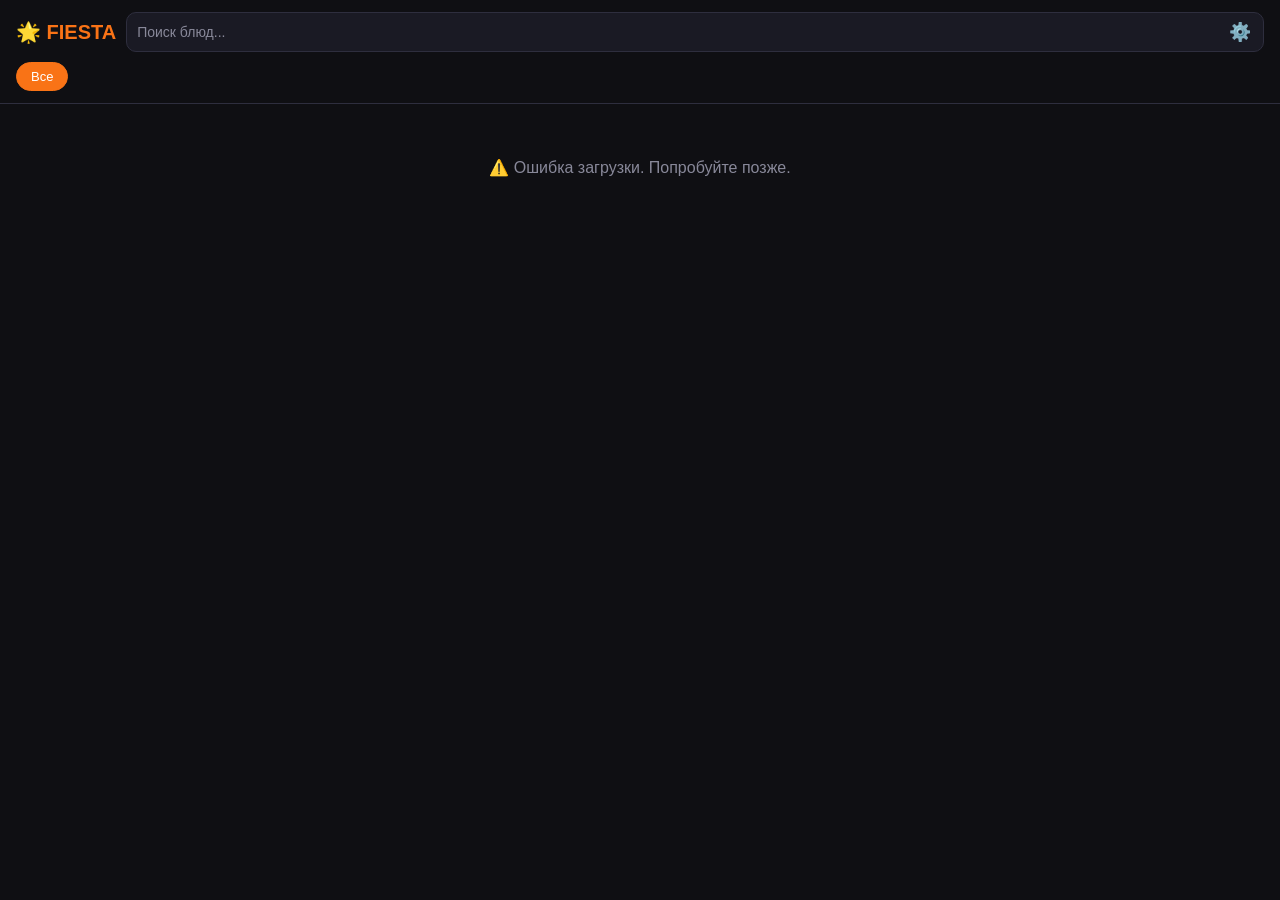
==== web_app/index.html @ f1da1c7e "salom" ====
<!DOCTYPE html>
<html lang="ru">
<head>
  <meta charset="UTF-8" />
  <meta name="viewport" content="width=device-width, initial-scale=1.0" />
  <title>FIESTA — Заказать</title>
  <script src="https://telegram.org/js/telegram-web-app.js"></script>
  <link rel="stylesheet" href="style.css" />
</head>
<body>
  <div id="app">
    <!-- HEADER -->
    <header class="header">
      <div class="header-top">
        <h1 class="logo">🌟 FIESTA</h1>
        <div class="search-wrap">
          <input type="text" id="searchInput" placeholder="Поиск блюд..." class="search-input" />
          <button class="filter-btn" id="filterBtn" title="Фильтры">⚙️</button>
        </div>
      </div>
      <!-- Categories -->
      <div class="categories-scroll" id="categoriesScroll">
        <button class="cat-btn active" data-id="all">Все</button>
      </div>
    </header>

    <!-- FILTER MODAL -->
    <div class="modal-overlay" id="filterModal" style="display:none">
      <div class="modal">
        <div class="modal-header">
          <span>🔽 Фильтр</span>
          <button class="close-btn" id="closeFilterBtn">✕</button>
        </div>
        <div class="modal-body">
          <label class="radio-label">
            <input type="radio" name="sort" value="" checked> По умолчанию
          </label>
          <label class="radio-label">
            <input type="radio" name="sort" value="rating"> ⭐ По рейтингу
          </label>
          <label class="radio-label">
            <input type="radio" name="sort" value="new"> 🆕 Новинки
          </label>
          <label class="radio-label">
            <input type="radio" name="sort" value="price_asc"> 💸 Сначала дешевле
          </label>
          <label class="radio-label">
            <input type="radio" name="sort" value="price_desc"> 💎 Сначала дороже
          </label>
        </div>
        <button class="apply-btn" id="applyFilter">Применить</button>
      </div>
    </div>

    <!-- FOODS GRID -->
    <main class="foods-container" id="foodsContainer">
      <div class="loading" id="loadingEl">Загрузка...</div>
    </main>

    <!-- CART PANEL -->
    <div class="cart-panel" id="cartPanel" style="display:none">
      <div class="cart-info">
        <span class="cart-count" id="cartCount">0</span>
        <span class="cart-label">Корзина</span>
        <span class="cart-total" id="cartTotal">0 сум</span>
      </div>
      <button class="checkout-btn" id="checkoutBtn">Оформить →</button>
    </div>

    <!-- CHECKOUT MODAL -->
    <div class="modal-overlay" id="checkoutModal" style="display:none">
      <div class="modal checkout-modal">
        <div class="modal-header">
          <span>🛍 Оформление заказа</span>
          <button class="close-btn" id="closeCheckoutBtn">✕</button>
        </div>
        <div class="modal-body checkout-body">
          <div class="form-group">
            <label>👤 Ваше имя</label>
            <input type="text" id="customerName" class="form-input" placeholder="Имя" />
          </div>
          <div class="form-group">
            <label>📞 Телефон</label>
            <input type="tel" id="customerPhone" class="form-input" placeholder="+998 XX XXX XX XX" />
          </div>
          <div class="form-group">
            <label>💬 Комментарий (необязательно)</label>
            <textarea id="customerComment" class="form-input" rows="2" placeholder="Ваш комментарий..."></textarea>
          </div>
          <div class="form-group">
            <label>🎁 Промо-код</label>
            <div class="promo-row">
              <input type="text" id="promoInput" class="form-input" placeholder="Введите код" />
              <button class="promo-apply-btn" id="promoApplyBtn">Применить</button>
            </div>
            <div id="promoResult" class="promo-result"></div>
          </div>
          <div class="form-group">
            <label>📍 Местоположение</label>
            <button class="geo-btn" id="geoBtn">📍 Определить локацию</button>
            <div id="geoStatus" class="geo-status"></div>
          </div>

          <!-- Cart items -->
          <div class="cart-items-list" id="cartItemsList"></div>

          <div class="order-total-row">
            <span>Итого:</span>
            <span class="order-total-value" id="orderTotalValue">0 сум</span>
          </div>
          <div class="order-discount-row" id="discountRow" style="display:none">
            <span>Скидка:</span>
            <span class="order-discount-value" id="discountValue">0 сум</span>
          </div>
          <div class="order-final-row" id="finalRow" style="display:none">
            <span>К оплате:</span>
            <span class="order-final-value" id="finalValue">0 сум</span>
          </div>
        </div>
        <button class="submit-btn" id="submitOrderBtn">✅ Подтвердить заказ</button>
      </div>
    </div>
  </div>

  <script src="script.js"></script>
</body>
</html>
---- web_app/style.css ----
/* =========== RESET & BASE =========== */
*, *::before, *::after { box-sizing: border-box; margin: 0; padding: 0; }

:root {
  --bg: #0f0f13;
  --surface: #1a1a24;
  --surface2: #22222f;
  --border: #2e2e3e;
  --primary: #f97316;
  --primary-dark: #ea6c0a;
  --text: #f0f0f5;
  --text-muted: #888899;
  --success: #22c55e;
  --danger: #ef4444;
  --radius: 14px;
  --radius-sm: 8px;
}

html, body { height: 100%; background: var(--bg); color: var(--text); font-family: -apple-system, BlinkMacSystemFont, 'Segoe UI', sans-serif; font-size: 15px; }

#app { display: flex; flex-direction: column; min-height: 100vh; }

/* =========== HEADER =========== */
.header { position: sticky; top: 0; z-index: 100; background: var(--bg); padding: 12px 16px 0; border-bottom: 1px solid var(--border); }
.header-top { display: flex; align-items: center; gap: 10px; margin-bottom: 10px; }
.logo { font-size: 20px; font-weight: 800; color: var(--primary); white-space: nowrap; }
.search-wrap { flex: 1; display: flex; align-items: center; gap: 8px; background: var(--surface); border: 1px solid var(--border); border-radius: 10px; padding: 6px 10px; }
.search-input { flex: 1; background: none; border: none; outline: none; color: var(--text); font-size: 14px; }
.search-input::placeholder { color: var(--text-muted); }
.filter-btn { background: none; border: none; cursor: pointer; font-size: 18px; padding: 2px; }

/* =========== CATEGORIES =========== */
.categories-scroll { display: flex; gap: 8px; overflow-x: auto; padding-bottom: 12px; scrollbar-width: none; }
.categories-scroll::-webkit-scrollbar { display: none; }
.cat-btn { flex-shrink: 0; padding: 6px 14px; border-radius: 20px; border: 1.5px solid var(--border); background: var(--surface); color: var(--text-muted); font-size: 13px; font-weight: 500; cursor: pointer; transition: all .2s; }
.cat-btn.active { background: var(--primary); border-color: var(--primary); color: #fff; }

/* =========== FOODS GRID =========== */
.foods-container { flex: 1; padding: 14px 12px 100px; display: grid; grid-template-columns: repeat(2, 1fr); gap: 12px; }
@media(min-width: 480px) { .foods-container { grid-template-columns: repeat(3, 1fr); } }
.loading { grid-column: 1/-1; text-align: center; color: var(--text-muted); padding: 40px 0; font-size: 16px; }

/* =========== FOOD CARD =========== */
.food-card { background: var(--surface); border-radius: var(--radius); overflow: hidden; display: flex; flex-direction: column; border: 1px solid var(--border); transition: transform .15s; }
.food-card:active { transform: scale(.97); }
.food-img { width: 100%; aspect-ratio: 4/3; object-fit: cover; background: var(--surface2); }
.food-img-placeholder { width: 100%; aspect-ratio: 4/3; display: flex; align-items: center; justify-content: center; font-size: 40px; background: var(--surface2); }
.food-info { padding: 10px 10px 8px; flex: 1; display: flex; flex-direction: column; gap: 4px; }
.food-badge { display: flex; gap: 4px; }
.badge-new { font-size: 10px; background: var(--primary); color: #fff; border-radius: 4px; padding: 1px 5px; font-weight: 600; }
.food-name { font-size: 13px; font-weight: 600; color: var(--text); line-height: 1.3; }
.food-desc { font-size: 11px; color: var(--text-muted); line-height: 1.3; -webkit-line-clamp: 2; display: -webkit-box; -webkit-box-orient: vertical; overflow: hidden; }
.food-bottom { display: flex; align-items: center; justify-content: space-between; margin-top: auto; padding-top: 8px; }
.food-price { font-size: 14px; font-weight: 700; color: var(--primary); }
.food-rating { font-size: 11px; color: var(--text-muted); }
.add-btn { background: var(--primary); color: #fff; border: none; border-radius: 8px; padding: 6px 12px; font-size: 13px; font-weight: 600; cursor: pointer; transition: background .2s; }
.add-btn:active { background: var(--primary-dark); }
.qty-ctrl { display: flex; align-items: center; gap: 8px; }
.qty-btn { background: var(--surface2); color: var(--text); border: 1px solid var(--border); border-radius: 6px; width: 28px; height: 28px; font-size: 16px; cursor: pointer; display: flex; align-items: center; justify-content: center; }
.qty-num { font-size: 14px; font-weight: 600; min-width: 18px; text-align: center; }

/* =========== CART PANEL =========== */
.cart-panel { position: fixed; bottom: 0; left: 0; right: 0; background: var(--surface); border-top: 1px solid var(--border); padding: 12px 16px; display: flex; align-items: center; gap: 12px; z-index: 200; }
.cart-info { display: flex; align-items: center; gap: 10px; flex: 1; }
.cart-count { background: var(--primary); color: #fff; border-radius: 50%; width: 28px; height: 28px; display: flex; align-items: center; justify-content: center; font-size: 13px; font-weight: 700; }
.cart-label { color: var(--text-muted); font-size: 14px; }
.cart-total { font-size: 15px; font-weight: 700; color: var(--text); margin-left: auto; }
.checkout-btn { background: var(--primary); color: #fff; border: none; border-radius: 10px; padding: 10px 20px; font-size: 14px; font-weight: 600; cursor: pointer; white-space: nowrap; }
.checkout-btn:disabled { opacity: .5; cursor: not-allowed; }

/* =========== MODAL =========== */
.modal-overlay { position: fixed; inset: 0; background: rgba(0,0,0,.7); z-index: 300; display: flex; align-items: flex-end; }
.modal { background: var(--surface); border-radius: var(--radius) var(--radius) 0 0; width: 100%; max-height: 90vh; overflow-y: auto; }
.modal-header { display: flex; align-items: center; justify-content: space-between; padding: 16px 20px 12px; border-bottom: 1px solid var(--border); font-size: 16px; font-weight: 600; position: sticky; top: 0; background: var(--surface); z-index: 1; }
.close-btn { background: none; border: none; color: var(--text-muted); font-size: 20px; cursor: pointer; padding: 4px; }
.modal-body { padding: 16px 20px; display: flex; flex-direction: column; gap: 14px; }

/* =========== FILTER MODAL =========== */
.radio-label { display: flex; align-items: center; gap: 10px; padding: 10px; background: var(--surface2); border-radius: var(--radius-sm); cursor: pointer; font-size: 14px; }
.radio-label input { accent-color: var(--primary); width: 16px; height: 16px; }
.apply-btn { margin: 16px 20px; background: var(--primary); color: #fff; border: none; border-radius: var(--radius-sm); padding: 14px; font-size: 15px; font-weight: 600; cursor: pointer; width: calc(100% - 40px); }

/* =========== CHECKOUT MODAL =========== */
.checkout-modal { max-height: 95vh; }
.checkout-body { padding-bottom: 8px; }
.form-group { display: flex; flex-direction: column; gap: 6px; }
.form-group label { font-size: 13px; color: var(--text-muted); font-weight: 500; }
.form-input { background: var(--surface2); border: 1.5px solid var(--border); border-radius: var(--radius-sm); padding: 10px 12px; color: var(--text); font-size: 14px; outline: none; width: 100%; transition: border-color .2s; }
.form-input:focus { border-color: var(--primary); }
textarea.form-input { resize: none; }
.promo-row { display: flex; gap: 8px; }
.promo-apply-btn { background: var(--surface2); border: 1.5px solid var(--border); color: var(--text); border-radius: var(--radius-sm); padding: 10px 14px; font-size: 13px; cursor: pointer; white-space: nowrap; }
.promo-result { font-size: 13px; min-height: 18px; }
.promo-result.success { color: var(--success); }
.promo-result.error { color: var(--danger); }
.geo-btn { background: var(--surface2); border: 1.5px solid var(--border); color: var(--text); border-radius: var(--radius-sm); padding: 10px 14px; font-size: 14px; cursor: pointer; width: 100%; text-align: left; }
.geo-status { font-size: 13px; color: var(--text-muted); min-height: 18px; }
.geo-status.ok { color: var(--success); }

/* =========== CART ITEMS =========== */
.cart-items-list { display: flex; flex-direction: column; gap: 8px; }
.cart-item-row { display: flex; align-items: center; gap: 10px; padding: 8px; background: var(--surface2); border-radius: var(--radius-sm); }
.cart-item-name { flex: 1; font-size: 13px; font-weight: 500; }
.cart-item-qty { font-size: 13px; color: var(--text-muted); }
.cart-item-price { font-size: 13px; font-weight: 600; color: var(--primary); }

/* =========== TOTALS =========== */
.order-total-row, .order-discount-row, .order-final-row { display: flex; justify-content: space-between; padding: 6px 0; font-size: 14px; border-top: 1px solid var(--border); }
.order-total-value { font-weight: 600; }
.order-discount-value { color: var(--success); font-weight: 600; }
.order-final-row { font-size: 16px; font-weight: 700; }
.order-final-value { color: var(--primary); }

.submit-btn { background: var(--primary); color: #fff; border: none; border-radius: 0 0 var(--radius) var(--radius); padding: 16px; font-size: 16px; font-weight: 700; cursor: pointer; width: 100%; position: sticky; bottom: 0; }
.submit-btn:active { background: var(--primary-dark); }
.submit-btn:disabled { opacity: .5; cursor: not-allowed; }

/* =========== EMPTY STATE =========== */
.empty-state { grid-column: 1/-1; text-align: center; color: var(--text-muted); padding: 40px 20px; }
.empty-state .emoji { font-size: 48px; margin-bottom: 12px; }
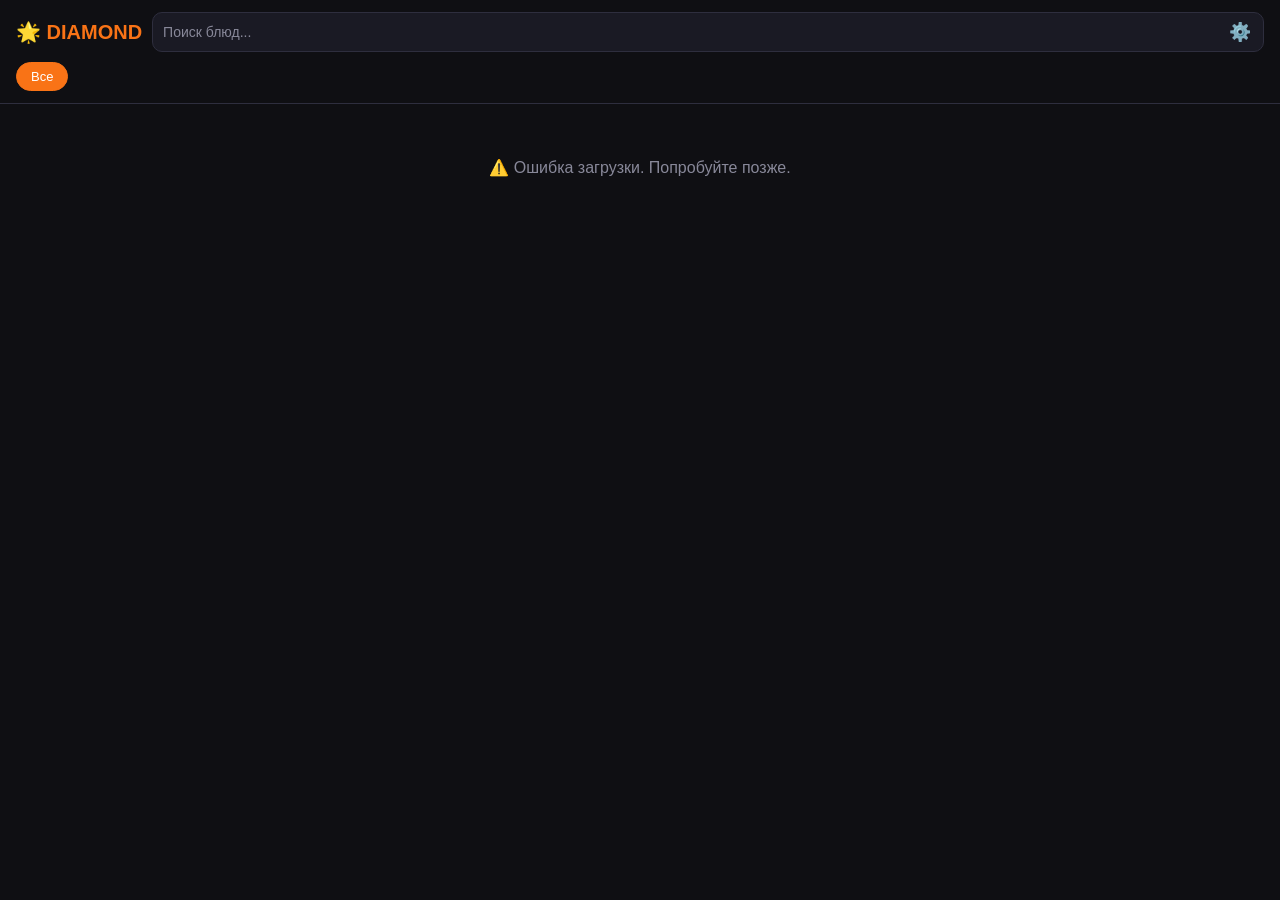
==== commit 950730c1: "Update index.html" ====
--- a/web_app/index.html
+++ b/web_app/index.html
@@ -3,7 +3,7 @@
 <head>
   <meta charset="UTF-8" />
   <meta name="viewport" content="width=device-width, initial-scale=1.0" />
-  <title>FIESTA — Заказать</title>
+  <title>DIAMOND — Заказать</title>
   <script src="https://telegram.org/js/telegram-web-app.js"></script>
   <link rel="stylesheet" href="style.css" />
 </head>
@@ -12,7 +12,7 @@
     <!-- HEADER -->
     <header class="header">
       <div class="header-top">
-        <h1 class="logo">🌟 FIESTA</h1>
+        <h1 class="logo">🌟 DIAMOND</h1>
         <div class="search-wrap">
           <input type="text" id="searchInput" placeholder="Поиск блюд..." class="search-input" />
           <button class="filter-btn" id="filterBtn" title="Фильтры">⚙️</button>
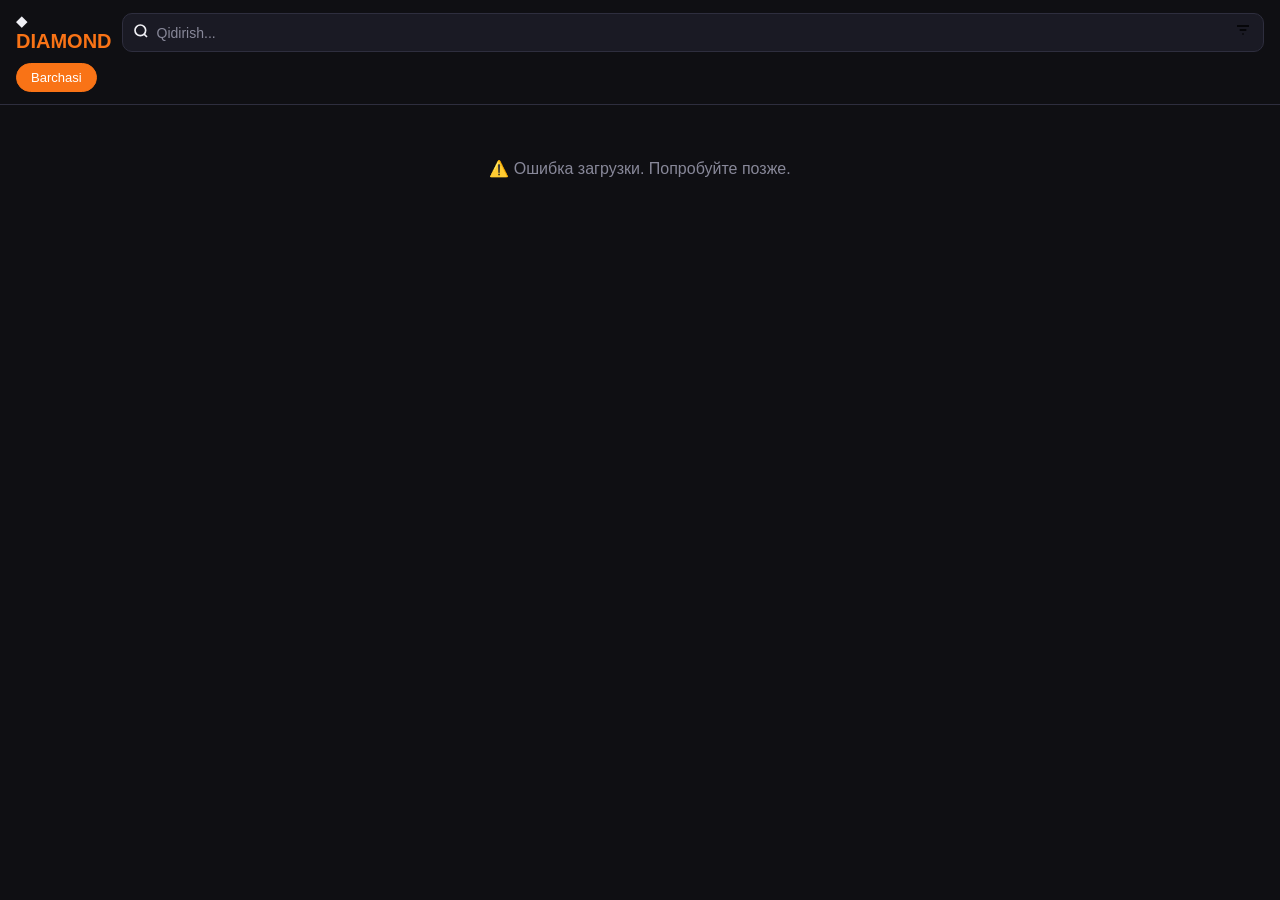
==== commit 97d06703: "Update index.html" ====
--- a/web_app/index.html
+++ b/web_app/index.html
@@ -5,6 +5,8 @@
   <meta name="viewport" content="width=device-width, initial-scale=1.0" />
   <title>DIAMOND — Заказать</title>
   <script src="https://telegram.org/js/telegram-web-app.js"></script>
+  <link rel="preconnect" href="https://fonts.googleapis.com">
+  <link href="https://fonts.googleapis.com/css2?family=Playfair+Display:wght@700;900&family=Plus+Jakarta+Sans:wght@400;500;600;700&display=swap" rel="stylesheet">
   <link rel="stylesheet" href="style.css" />
 </head>
 <body>
@@ -12,15 +14,22 @@
     <!-- HEADER -->
     <header class="header">
       <div class="header-top">
-        <h1 class="logo">🌟 DIAMOND</h1>
+        <div class="logo-wrap">
+          <span class="logo-icon">◆</span>
+          <h1 class="logo">DIAMOND</h1>
+        </div>
         <div class="search-wrap">
-          <input type="text" id="searchInput" placeholder="Поиск блюд..." class="search-input" />
-          <button class="filter-btn" id="filterBtn" title="Фильтры">⚙️</button>
+          <span class="search-icon">
+            <svg width="16" height="16" viewBox="0 0 24 24" fill="none" stroke="currentColor" stroke-width="2.5"><circle cx="11" cy="11" r="8"/><path d="m21 21-4.35-4.35"/></svg>
+          </span>
+          <input type="text" id="searchInput" placeholder="Qidirish..." class="search-input" />
+          <button class="filter-btn" id="filterBtn" title="Filtrlar">
+            <svg width="16" height="16" viewBox="0 0 24 24" fill="none" stroke="currentColor" stroke-width="2.5"><path d="M3 6h18M7 12h10M11 18h2"/></svg>
+          </button>
         </div>
       </div>
-      <!-- Categories -->
       <div class="categories-scroll" id="categoriesScroll">
-        <button class="cat-btn active" data-id="all">Все</button>
+        <button class="cat-btn active" data-id="all">Barchasi</button>
       </div>
     </header>
 
@@ -28,96 +37,93 @@
     <div class="modal-overlay" id="filterModal" style="display:none">
       <div class="modal">
         <div class="modal-header">
-          <span>🔽 Фильтр</span>
-          <button class="close-btn" id="closeFilterBtn">✕</button>
+          <span>Saralash</span>
+          <button class="close-btn" id="closeFilterBtn">
+            <svg width="18" height="18" viewBox="0 0 24 24" fill="none" stroke="currentColor" stroke-width="2.5"><path d="M18 6 6 18M6 6l12 12"/></svg>
+          </button>
         </div>
         <div class="modal-body">
-          <label class="radio-label">
-            <input type="radio" name="sort" value="" checked> По умолчанию
-          </label>
-          <label class="radio-label">
-            <input type="radio" name="sort" value="rating"> ⭐ По рейтингу
-          </label>
-          <label class="radio-label">
-            <input type="radio" name="sort" value="new"> 🆕 Новинки
-          </label>
-          <label class="radio-label">
-            <input type="radio" name="sort" value="price_asc"> 💸 Сначала дешевле
-          </label>
-          <label class="radio-label">
-            <input type="radio" name="sort" value="price_desc"> 💎 Сначала дороже
-          </label>
+          <label class="radio-label"><input type="radio" name="sort" value="" checked> Standart</label>
+          <label class="radio-label"><input type="radio" name="sort" value="rating"> ⭐ Reyting bo'yicha</label>
+          <label class="radio-label"><input type="radio" name="sort" value="new"> 🆕 Yangiliklar</label>
+          <label class="radio-label"><input type="radio" name="sort" value="price_asc"> Arzondan qimmatga</label>
+          <label class="radio-label"><input type="radio" name="sort" value="price_desc"> Qimmatdan arzonga</label>
         </div>
-        <button class="apply-btn" id="applyFilter">Применить</button>
+        <button class="apply-btn" id="applyFilter">Qo'llash</button>
       </div>
     </div>
 
     <!-- FOODS GRID -->
     <main class="foods-container" id="foodsContainer">
-      <div class="loading" id="loadingEl">Загрузка...</div>
+      <div class="loading" id="loadingEl">
+        <div class="loading-spinner"></div>
+        <span>Yuklanmoqda...</span>
+      </div>
     </main>
 
     <!-- CART PANEL -->
     <div class="cart-panel" id="cartPanel" style="display:none">
       <div class="cart-info">
-        <span class="cart-count" id="cartCount">0</span>
-        <span class="cart-label">Корзина</span>
-        <span class="cart-total" id="cartTotal">0 сум</span>
+        <div class="cart-badge">
+          <svg width="18" height="18" viewBox="0 0 24 24" fill="none" stroke="currentColor" stroke-width="2.5"><path d="M6 2 3 6v14a2 2 0 0 0 2 2h14a2 2 0 0 0 2-2V6l-3-4z"/><line x1="3" y1="6" x2="21" y2="6"/><path d="M16 10a4 4 0 0 1-8 0"/></svg>
+          <span class="cart-count" id="cartCount">0</span>
+        </div>
+        <span class="cart-label">Savatcha</span>
+        <span class="cart-total" id="cartTotal">0 so'm</span>
       </div>
-      <button class="checkout-btn" id="checkoutBtn">Оформить →</button>
+      <button class="checkout-btn" id="checkoutBtn">Buyurtma →</button>
     </div>
 
     <!-- CHECKOUT MODAL -->
     <div class="modal-overlay" id="checkoutModal" style="display:none">
       <div class="modal checkout-modal">
         <div class="modal-header">
-          <span>🛍 Оформление заказа</span>
-          <button class="close-btn" id="closeCheckoutBtn">✕</button>
+          <span>Buyurtma berish</span>
+          <button class="close-btn" id="closeCheckoutBtn">
+            <svg width="18" height="18" viewBox="0 0 24 24" fill="none" stroke="currentColor" stroke-width="2.5"><path d="M18 6 6 18M6 6l12 12"/></svg>
+          </button>
         </div>
         <div class="modal-body checkout-body">
           <div class="form-group">
-            <label>👤 Ваше имя</label>
-            <input type="text" id="customerName" class="form-input" placeholder="Имя" />
+            <label>Ismingiz</label>
+            <input type="text" id="customerName" class="form-input" placeholder="Ism" />
           </div>
           <div class="form-group">
-            <label>📞 Телефон</label>
+            <label>Telefon</label>
             <input type="tel" id="customerPhone" class="form-input" placeholder="+998 XX XXX XX XX" />
           </div>
           <div class="form-group">
-            <label>💬 Комментарий (необязательно)</label>
-            <textarea id="customerComment" class="form-input" rows="2" placeholder="Ваш комментарий..."></textarea>
+            <label>Izoh (ixtiyoriy)</label>
+            <textarea id="customerComment" class="form-input" rows="2" placeholder="Izohingiz..."></textarea>
           </div>
           <div class="form-group">
-            <label>🎁 Промо-код</label>
+            <label>Promo-kod</label>
             <div class="promo-row">
-              <input type="text" id="promoInput" class="form-input" placeholder="Введите код" />
-              <button class="promo-apply-btn" id="promoApplyBtn">Применить</button>
+              <input type="text" id="promoInput" class="form-input" placeholder="Kodni kiriting" />
+              <button class="promo-apply-btn" id="promoApplyBtn">Qo'llash</button>
             </div>
             <div id="promoResult" class="promo-result"></div>
           </div>
           <div class="form-group">
-            <label>📍 Местоположение</label>
-            <button class="geo-btn" id="geoBtn">📍 Определить локацию</button>
+            <label>Manzil</label>
+            <button class="geo-btn" id="geoBtn">📍 Joylashuvni aniqlash</button>
             <div id="geoStatus" class="geo-status"></div>
           </div>
-
-          <!-- Cart items -->
           <div class="cart-items-list" id="cartItemsList"></div>
-
           <div class="order-total-row">
-            <span>Итого:</span>
-            <span class="order-total-value" id="orderTotalValue">0 сум</span>
+            <span>Jami:</span>
+            <span class="order-total-value" id="orderTotalValue">0 so'm</span>
           </div>
           <div class="order-discount-row" id="discountRow" style="display:none">
-            <span>Скидка:</span>
-            <span class="order-discount-value" id="discountValue">0 сум</span>
+            <span>Chegirma:</span>
+            <span class="order-discount-value" id="discountValue">0 so'm</span>
           </div>
           <div class="order-final-row" id="finalRow" style="display:none">
-            <span>К оплате:</span>
-            <span class="order-final-value" id="finalValue">0 сум</span>
+            <span>To'lov:</span>
+            <span class="order-final-value" id="finalValue">0 so'm</span>
           </div>
         </div>
-        <button class="submit-btn" id="submitOrderBtn">✅ Подтвердить заказ</button>
+        <button class="submit-btn" id="submitOrderBtn">✅ Buyurtmani tasdiqlash</button>
       </div>
     </div>
   </div>
